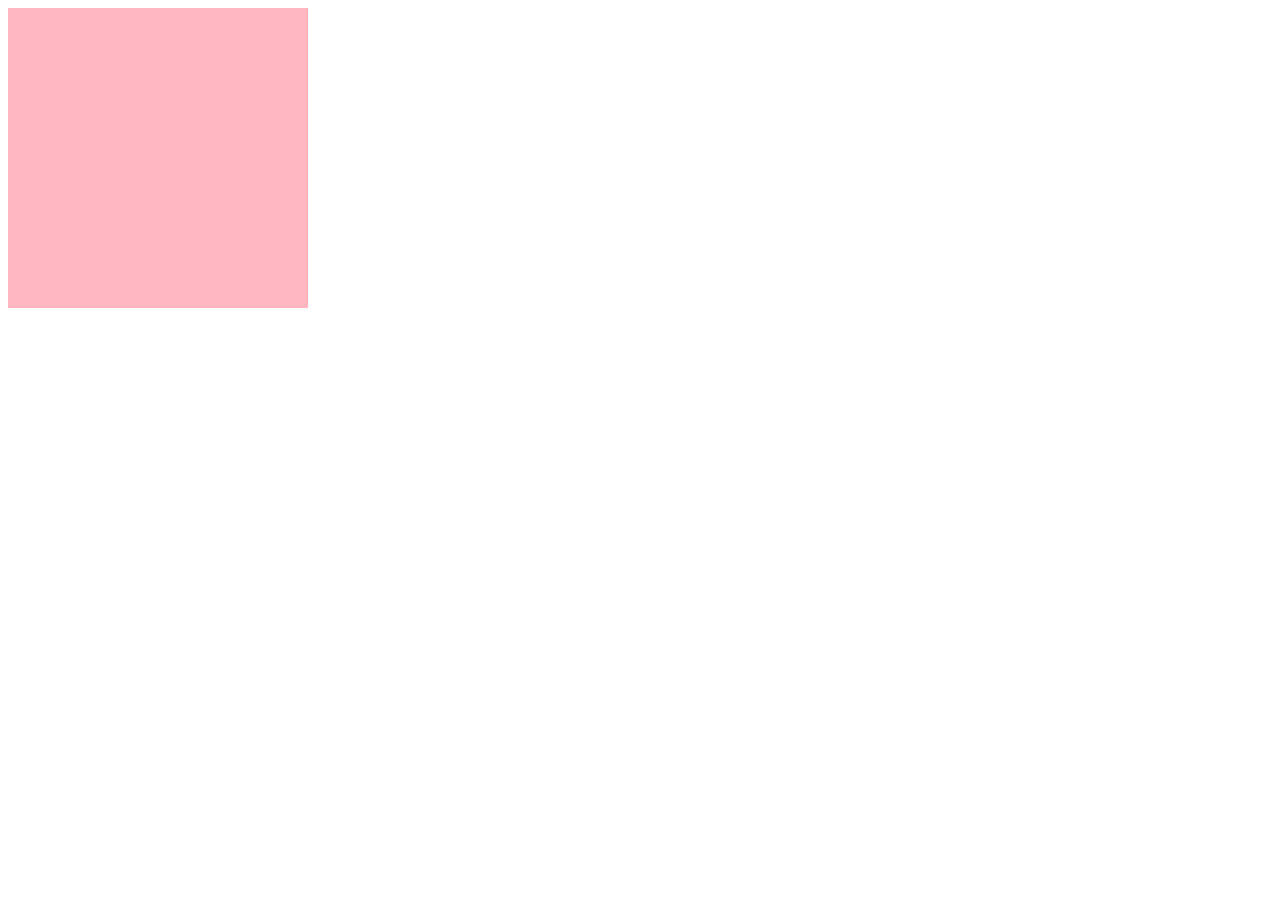
==== index.html @ 829a6e0b "start portfolio" ====
<!DOCTYPE html>
<html>
    <head>
        <title>Aila's Page</title>
        <link rel="stylesheet" href="style.css">
    </head>
    <body>
        <div class="container">

        </div>
    </body>
</html>
</DOCTYPE>
---- style.css ----
.container {
    background-color: lightpink;
    height: 300px;
    width: 300px;
}
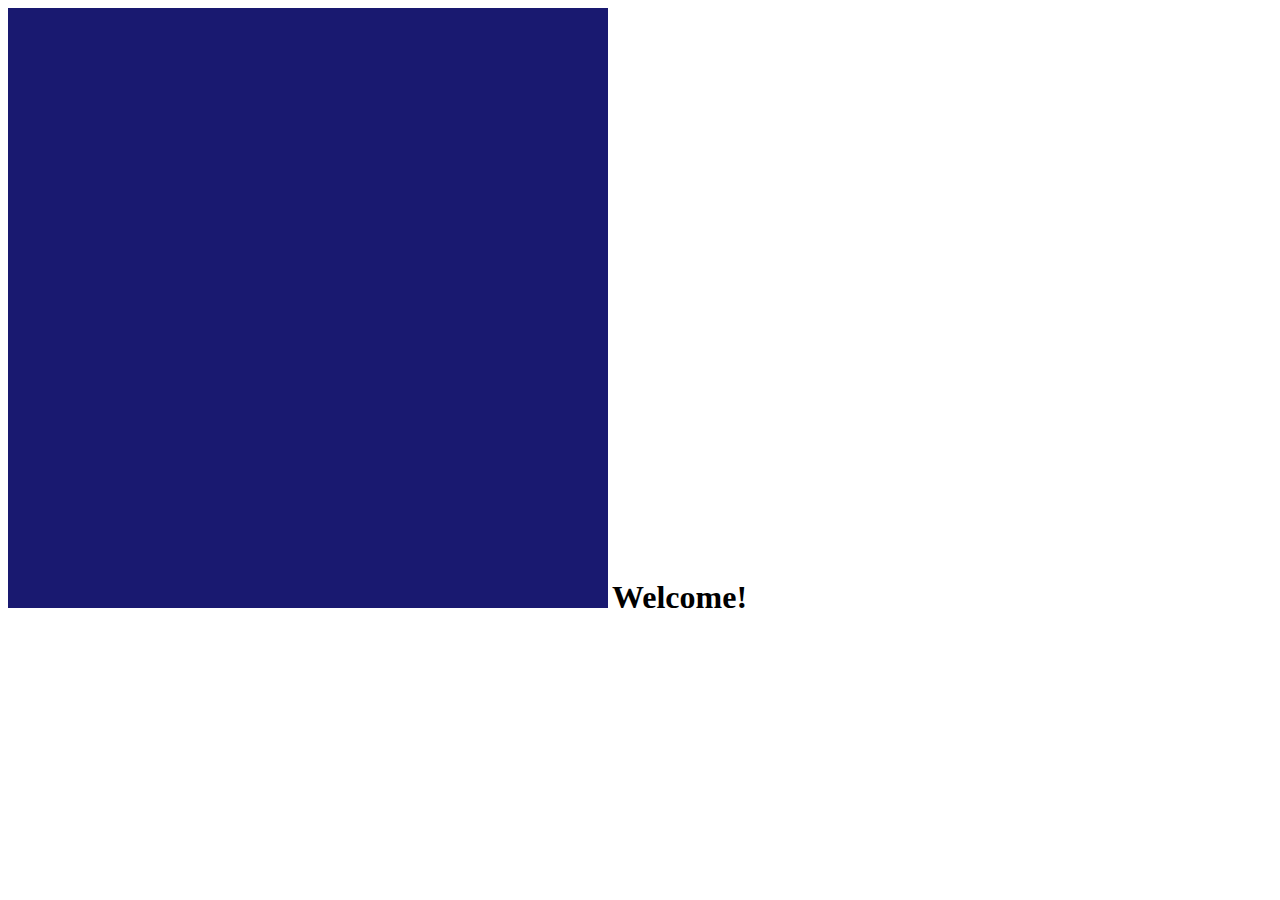
==== commit 0d5f2eac: "added html and css" ====
--- a/index.html
+++ b/index.html
@@ -8,6 +8,11 @@
         <div class="container">
 
         </div>
+        <div class="header">
+            <h1>
+                Welcome!
+            </h1>
+        </div>
     </body>
 </html>
 </DOCTYPE>
--- a/style.css
+++ b/style.css
@@ -1,5 +1,9 @@
 .container {
-    background-color: lightpink;
-    height: 300px;
-    width: 300px;
+    background-color: midnightblue;
+    height: 600px;
+    width: 600px;
+    display: inline-block;
+}
+.header {
+    display: inline-block;
 }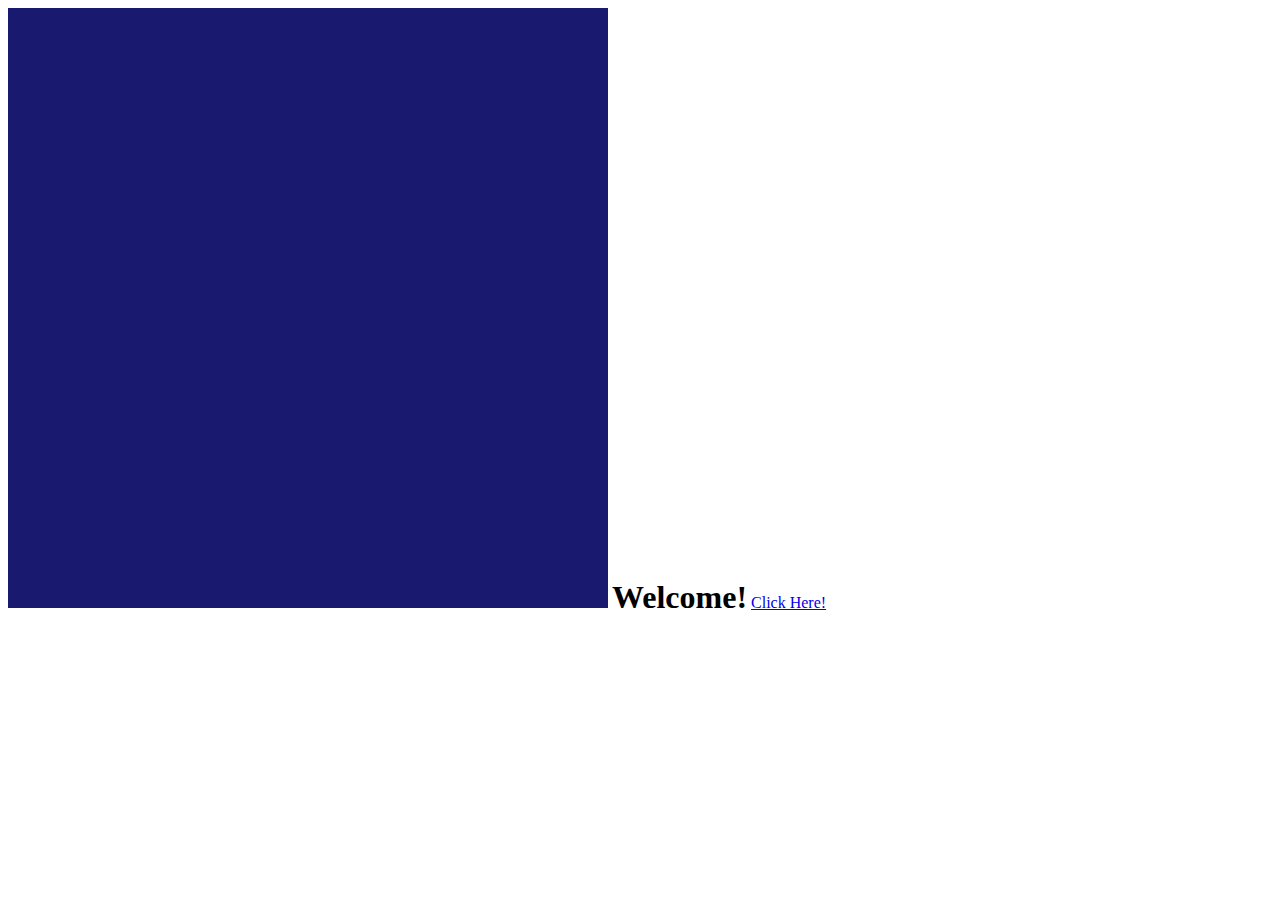
==== commit 699f53d7: "worked on portfolio" ====
--- a/index.html
+++ b/index.html
@@ -13,6 +13,7 @@
                 Welcome!
             </h1>
         </div>
+        <a href="/projects/index.html">Click Here!</a>
     </body>
 </html>
 </DOCTYPE>
